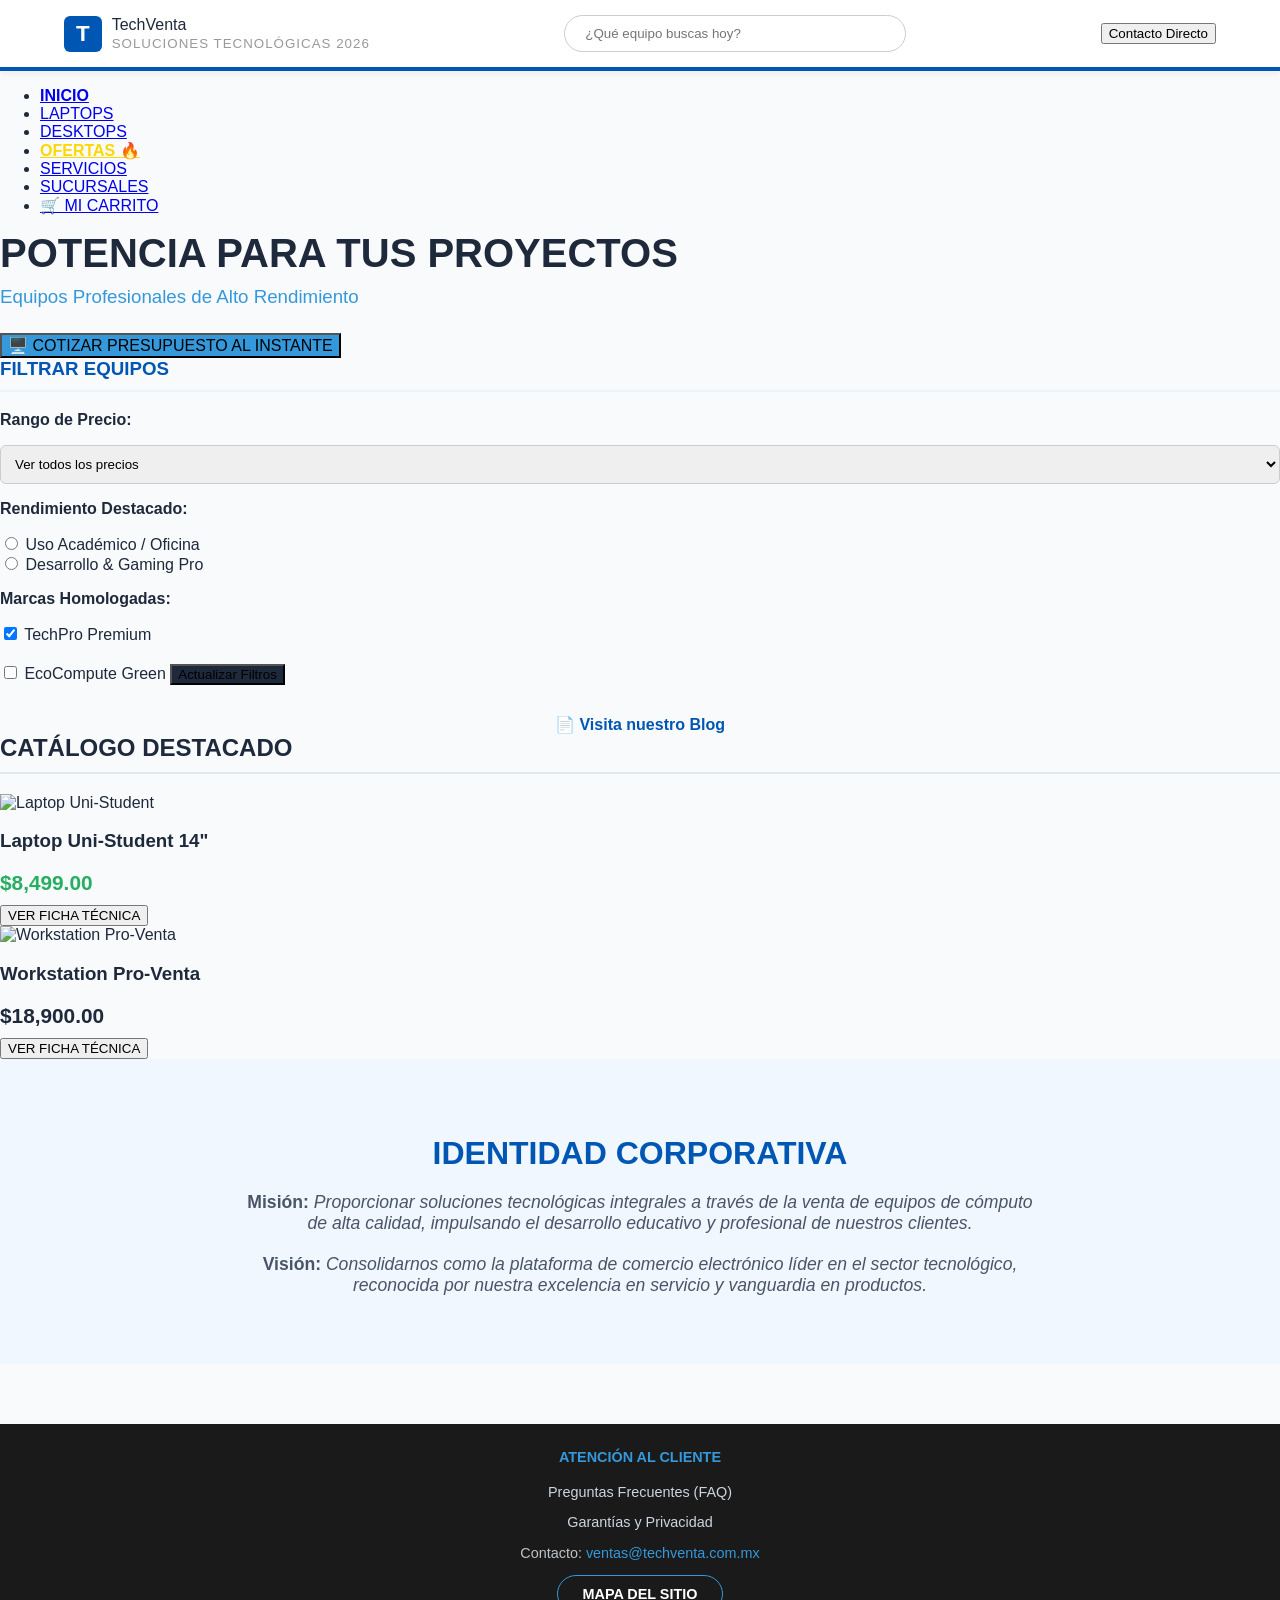
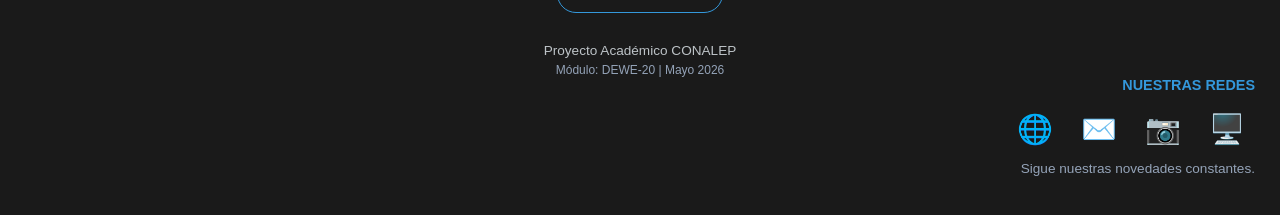
==== index.html @ c9907453 "Add files via upload" ====
<!DOCTYPE html>
<html lang="es">
<head>
    <meta charset="UTF-8">
    <meta name="viewport" content="width=device-width, initial-scale=1.0">
    <title>TechVenta S.A. de C.V. | Soluciones Tecnológicas de Vanguardia</title>
    <!-- Vinculación del diseño único mediante CSS externo de acuerdo al indicador de presentación -->
    <link rel="stylesheet" href="estilos-home.css">
</head>
<body>

    <!-- RÚBRICA 2.1.1: Elemento obligatorio <noscript> en el body para control de navegadores sin soporte Script -->
    <noscript>
        <div style="background-color: #e74c3c; color: white; padding: 20px; text-align: center; font-weight: bold; font-size: 1.2rem;">
            ⚠️ ATENCIÓN: Este sitio requiere que JavaScript esté activado para calcular cotizaciones interactivas y mostrar el catálogo inteligente de TechVenta.
        </div>
    </noscript>

    <!-- Encabezado Corporativo Premium -->
    <header class="top-header">
        <div class="logo-container">
            <div class="logo-box">T</div>
            <div>
                <span class="brand">TechVenta</span><br>
                <small style="color: #999; letter-spacing: 1px;">SOLUCIONES TECNOLÓGICAS 2026</small>
            </div>
        </div>
        <div class="header-search">
            <input type="text" placeholder="¿Qué equipo buscas hoy?" style="padding: 10px 20px; border: 1px solid #ccc; border-radius: 20px; width: 300px; outline: none;">
        </div>
        <div>
            <button class="btn-action" onclick="alert('Conectando con el centro de soluciones...');">Contacto Directo</button>
        </div>
    </header>

    <!-- Navegación Central CSS Grid/Flexbox -->
    <nav class="main-nav">
        <ul class="nav-list">
            <li><a href="index.html"><strong>INICIO</strong></a></li>
            <li><a href="laptops.html">LAPTOPS</a></li>
            <li><a href="desktops.html">DESKTOPS</a></li>
            <li><a href="ofertas.html" style="color: #ffd700;"><strong>OFERTAS 🔥</strong></a></li>
            <li><a href="servicios.html">SERVICIOS</a></li>
            <li><a href="sucursales.html">SUCURSALES</a></li>
            <li><a href="carrito.html">🛒 MI CARRITO</a></li>
        </ul>
    </nav>

    <!-- Hero Section con llamada a la acción interactiva -->
    <section class="hero-banner">
        <div class="hero-card">
            <h1 style="margin: 0 0 10px 0; font-size: 2.5rem;">POTENCIA PARA TUS PROYECTOS</h1>
            <h3 style="color: #3498db; margin: 0 0 25px 0; font-weight: 400;">Equipos Profesionales de Alto Rendimiento</h3>
            
            <!-- Elemento de interacción directa para la rúbrica -->
            <button class="btn-action" style="background: #3498db; font-size: 1rem;" onclick="calcularPresupuestoPersonalizado()">
                🖥️ COTIZAR PRESUPUESTO AL INSTANTE
            </button>

            <!-- Div contenedor donde el script inyectará dinámicamente los datos -->
            <div id="resultado-interactivo" style="display: none;"></div>
        </div>
    </section>

    <!-- Área de Contenido Principal -->
    <main class="main-layout">
        
        <!-- Barra Lateral de Parámetros -->
        <aside class="sidebar-filters">
            <h3 style="color: var(--primary); margin-top: 0; border-bottom: 2px solid #edf2f7; padding-bottom: 10px;">FILTRAR EQUIPOS</h3>
            <form onsubmit="event.preventDefault(); alert('Filtro dinámico en mantenimiento.');">
                <p><strong>Rango de Precio:</strong></p>
                <select style="width:100%; padding: 10px; border-radius: 6px; border: 1px solid #ccc;">
                    <option value="all">Ver todos los precios</option>
                    <option value="estudiante">Menos de $10,000</option>
                    <option value="pro">$10,000 - $25,000</option>
                </select>

                <p><strong>Rendimiento Destacado:</strong></p>
                <label><input type="radio" name="perf"> Uso Académico / Oficina</label><br>
                <label><input type="radio" name="perf"> Desarrollo & Gaming Pro</label>

                <p><strong>Marcas Homologadas:</strong></p>
                <label><input type="checkbox" checked> TechPro Premium</label><br>
                <label><input type="checkbox"> EcoCompute Green</label>
                
                <button class="btn-premium" style="margin-top: 20px; background: var(--dark);">Actualizar Filtros</button>
            </form>
            <div style="margin-top: 30px; text-align: center;">
                <a href="blog.html" style="color: var(--primary); font-weight: bold; text-decoration: none;">📄 Visita nuestro Blog</a>
            </div>
        </aside>

        <!-- Sección de Muestreo de Catálogo -->
        <section>
            <h2 style="color: var(--dark); border-bottom: 2px solid #e2e8f0; padding-bottom: 10px; margin-top: 0;">CATÁLOGO DESTACADO</h2>
            
            <div class="products-grid">
                <!-- Tarjeta 1 -->
                <article class="product-card">
                    <img src="https://images.unsplash.com/photo-1588872657578-7efd1f1555ed?w=400" alt="Laptop Uni-Student">
                    <h3>Laptop Uni-Student 14"</h3>
                    <p style="color: var(--accent); font-size: 1.3rem; font-weight: bold; margin: 10px 0;">$8,499.00</p>
                    <button class="btn-premium" onclick="alert('Ficha Técnica: Procesador 4 núcleos, 8GB RAM, 256GB SSD. Ideal para tareas del módulo DEWE-20.')">VER FICHA TÉCNICA</button>
                </article>

                <!-- Tarjeta 2 -->
                <article class="product-card">
                    <img src="https://images.unsplash.com/photo-1593640408182-31c70c8268f5?w=400" alt="Workstation Pro-Venta">
                    <h3>Workstation Pro-Venta</h3>
                    <p style="color: var(--dark); font-size: 1.3rem; font-weight: bold; margin: 10px 0;">$18,900.00</p>
                    <button class="btn-premium" onclick="alert('Ficha Técnica: Procesador 8 núcleos, 16GB RAM, 512GB SSD NVMe. Especializada para desarrollo de software.')">VER FICHA TÉCNICA</button>
                </article>
            </div>
        </section>
    </main>

    <!-- Misión / Visión Corporativa -->
    <section style="background: #f0f7ff; padding: 50px 20px; text-align: center;">
        <div style="max-width: 800px; margin: 0 auto;">
            <h2 style="color: var(--primary); font-size: 2rem; margin-bottom: 20px;">IDENTIDAD CORPORATIVA</h2>
            <p style="font-size: 1.1rem; color: #4a5568; margin-bottom: 20px;"><strong>Misión:</strong> <cite>Proporcionar soluciones tecnológicas integrales a través de la venta de equipos de cómputo de alta calidad, impulsando el desarrollo educativo y profesional de nuestros clientes.</cite></p>
            <p style="font-size: 1.1rem; color: #4a5568;"><strong>Visión:</strong> <em>Consolidarnos como la plataforma de comercio electrónico líder en el sector tecnológico, reconocida por nuestra excelencia en servicio y vanguardia en productos.</em></p>
        </div>
    </section>

    <!-- Pie de Página Institucional Integrado -->
    <footer class="main-footer">
        <div class="footer-grid">
            <div>
                <h4 style="color: #3498db; margin-top: 0;">ATENCIÓN AL CLIENTE</h4>
                <p><a href="preguntas-frecuentes.html" style="color: #cbd5e1; text-decoration: none;">Preguntas Frecuentes (FAQ)</a></p>
                <p><a href="politicas.html" style="color: #cbd5e1; text-decoration: none;">Garantías y Privacidad</a></p>
                <p>Contacto: <a href="mailto:ventas@techventa.com.mx" style="color: #3498db; text-decoration: none;">ventas@techventa.com.mx</a></p>
            </div>
            <div style="text-align: center;">
                <a href="mapa_sitio.html" style="color: white; border: 1px solid #3498db; padding: 10px 25px; text-decoration: none; border-radius: 20px; font-weight: bold; display: inline-block; margin-bottom: 15px;">MAPA DEL SITIO</a>
                <p style="font-size: 0.85rem; margin: 0;"><br>Proyecto Académico CONALEP</p>
                <p style="font-size: 0.75rem; color: #94a3b8; margin: 5px 0 0 0;">Módulo: DEWE-20 | Mayo 2026</p>
            </div>
            <div style="text-align: right;">
                <h4 style="color: #3498db; margin-top: 0;">NUESTRAS REDES</h4>
                <span style="font-size: 1.8rem; letter-spacing: 10px;">🌐 ✉️ 📷 🖥️</span>
                <p style="font-size: 0.85rem; color: #94a3b8; margin-top: 15px;">Sigue nuestras novedades constantes.</p>
            </div>
        </div>
    </footer>

    <!-- RÚBRICA 2.1.1: Inclusión del archivo Script externo utilizando las etiquetas y atributos normados (type y src) -->
    <script type="text/javascript" src="interactivo.js"></script>
</body>
</html>
---- estilos-home.css ----
/* ==========================================================================
   Módulo: DEWE-20 - Diseño y elaboración de páginas web
   Alumno: Mauro Vasquez Mora | Grupo: 6205
   Docente: Rogelio Sánchez López
   Archivo: estilos-home.css (Sistema de Estilos Global Unificado)
   ========================================================================== */

/* 1. VARIABLES GLOBALES Y PALETA DE COLORES (Consistencia de Marca) */
:root {
    --primary: #0056b3;
    --primary-dark: #004085;
    --secondary: #2c3e50;
    --accent: #27ae60;
    --danger: #e74c3c;
    --danger-bg: #fff5f5;
    --dark: #1e293b;
    --light: #f8fafc;
    --border: #e2e8f0;
    --text-muted: #64748b;
    --shadow: 0 4px 6px -1px rgba(0, 0, 0, 0.05);
    --shadow-large: 0 10px 25px rgba(0, 0, 0, 0.05);
}

/* 2. REINICIO DE ESTILOS BASE (Reset & Box Sizing) */
html, body {
    margin: 0;
    padding: 0;
    font-family: Arial, Helvetica, sans-serif;
    background-color: #f8fafc;
    color: var(--dark);
    scroll-behavior: smooth;
}

/* Contenedor estándar para limitar el ancho del contenido */
.container {
    max-width: 1100px;
    margin: 50px auto;
    padding: 0 20px;
}

/* ==========================================================================
   SECCIÓN: COMPONENTES COMUNES (Header, Footer, Botones)
   ========================================================================== */

/* Encabezado Corporativo Uniforme */
.top-header {
    background: #ffffff;
    padding: 15px 5%;
    display: flex;
    justify-content: space-between;
    align-items: center;
    border-bottom: 4px solid var(--primary);
    box-shadow: var(--shadow);
}

.logo-container {
    display: flex;
    align-items: center;
}

.logo-box {
    background-color: var(--primary);
    color: white;
    font-size: 1.4rem;
    padding: 5px 12px;
    border-radius: 6px;
    margin-right: 10px;
    font-weight: bold;
}

.logo-text .brand {
    font-weight: bold;
    color: var(--primary);
    font-size: 1.4rem;
}

.logo-text small {
    color: var(--text-muted);
    font-size: 0.75rem;
    font-weight: bold;
    letter-spacing: 0.5px;
}

/* Botón Estándar de Retorno/Contacto */
.btn-contact {
    display: inline-block;
    background: var(--dark);
    color: white;
    padding: 10px 20px;
    text-decoration: none;
    border-radius: 6px;
    font-weight: bold;
    font-size: 0.9rem;
    transition: background 0.2s, transform 0.1s;
    border: 2px solid transparent;
}

.btn-contact:hover {
    background: #475569;
}

/* Pie de Página Maestro */
.main-footer {
    background: #1a1a1a;
    color: #bdc3c7;
    text-align: center;
    padding: 25px;
    margin-top: 60px;
    font-size: 0.9rem;
}

.main-footer a {
    color: #38bdf8;
    text-decoration: none;
}

.main-footer a:hover {
    text-decoration: underline;
}


/* ==========================================================================
   SECCIÓN: FORMULARIO DE CONTACTO RESPONSIVO (contacto.html)
   ========================================================================== */

.contact-form {
    display: flex;
    flex-direction: column;
    gap: 20px;
    margin-top: 10px;
}

.form-row {
    display: flex;
    gap: 20px;
}

/* Adaptabilidad para móviles: cambia filas a columnas individuales */
@media (max-width: 650px) {
    .form-row {
        flex-direction: column;
        gap: 20px;
    }
}

.form-group {
    flex: 1;
    display: flex;
    flex-direction: column;
    gap: 8px;
}

.form-group.full-width {
    width: 100%;
}

.form-group label {
    font-weight: bold;
    color: #334155;
    font-size: 0.9rem;
}

.form-group input[type="text"],
.form-group input[type="email"],
.form-group select,
.form-group textarea {
    padding: 12px;
    border: 1px solid var(--border);
    border-radius: 6px;
    font-size: 1rem;
    outline: none;
    background-color: #f8fafc;
    transition: border-color 0.2s, box-shadow 0.2s;
    font-family: inherit;
    box-sizing: border-box;
    width: 100%;
}

.form-group input:focus,
.form-group select:focus,
.form-group textarea:focus {
    border-color: var(--primary);
    box-shadow: 0 0 0 3px rgba(0, 86, 179, 0.15);
    background-color: #ffffff;
}

/* Inyección de Errores por JavaScript */
.form-group input.input-error,
.form-group textarea.input-error {
    border-color: var(--danger) !important;
    background-color: var(--danger-bg) !important;
}

.error-feedback {
    color: var(--danger);
    font-size: 0.8rem;
    font-weight: bold;
    margin-top: 2px;
    display: none;
}

/* Botón de Envío del Formulario */
.btn-submit {
    background: var(--primary);
    color: white;
    border: none;
    padding: 14px 35px;
    font-size: 1rem;
    font-weight: bold;
    border-radius: 6px;
    cursor: pointer;
    transition: background 0.2s, transform 0.1s;
    box-shadow: 0 4px 6px rgba(0, 86, 179, 0.1);
}

.btn-submit:hover {
    background: var(--primary-dark);
}

.btn-submit:active {
    transform: scale(0.98);
}


/* ==========================================================================
   SECCIÓN: REJILLA DE SERVICIOS INTERACTIVOS (servicios.html)
   ========================================================================== */

.services-grid {
    display: grid;
    grid-template-columns: repeat(auto-fit, minmax(300px, 1fr));
    gap: 30px;
    margin-top: 20px;
}

.service-card-pro {
    background: #ffffff;
    padding: 30px;
    border-radius: 14px;
    border: 2px solid var(--border);
    display: flex;
    flex-direction: column;
    justify-content: space-between;
    align-items: flex-start;
    box-shadow: var(--shadow);
    /* Transición suave para los MouseEvents administrados en JS */
    transition: transform 0.25s ease, border-color 0.25s ease, box-shadow 0.25s ease;
    box-sizing: border-box;
}

.service-card-pro h3 {
    font-weight: 700;
    margin-top: 5px;
    color: var(--dark);
}

.service-card-pro p {
    flex-grow: 1;
    color: #475569;
    font-size: 0.95rem;
    line-height: 1.5;
}


/* ==========================================================================
   SECCIÓN: CATÁLOGO DE PRODUCTOS (laptops.html)
   ========================================================================== */

.grid-products {
    display: grid;
    grid-template-columns: repeat(auto-fit, minmax(280px, 1fr));
    gap: 25px;
    margin-top: 30px;
}

.product-card-laptop {
    background: #ffffff;
    border: 1px solid var(--border);
    border-radius: 12px;
    padding: 20px;
    text-align: center;
    box-shadow: var(--shadow);
    transition: transform 0.2s;
}

.product-card-laptop:hover {
    transform: translateY(-5px);
}

.product-card-laptop img {
    max-width: 100%;
    height: auto;
    border-radius: 8px;
}

.product-card-laptop h3 {
    font-size: 1.2rem;
    margin: 15px 0 10px 0;
    color: var(--secondary);
}

.product-price-tag {
    font-size: 1.3rem;
    font-weight: bold;
    color: var(--accent);
    margin-bottom: 15px;
    display: block;
}


/* ==========================================================================
   SECCIÓN: MAPA DEL SITIO INTERACTIVO (mapa_sitio.html)
   ========================================================================== */

.map-section {
    background: white;
    padding: 30px;
    border-radius: 15px;
    box-shadow: var(--shadow);
    border: 1px solid var(--border);
}

.map-section h3 {
    color: var(--primary);
    margin-top: 0;
    margin-bottom: 20px;
    border-bottom: 2px solid #f1f5f9;
    padding-bottom: 10px;
    font-size: 1.2rem;
    font-weight: bold;
}
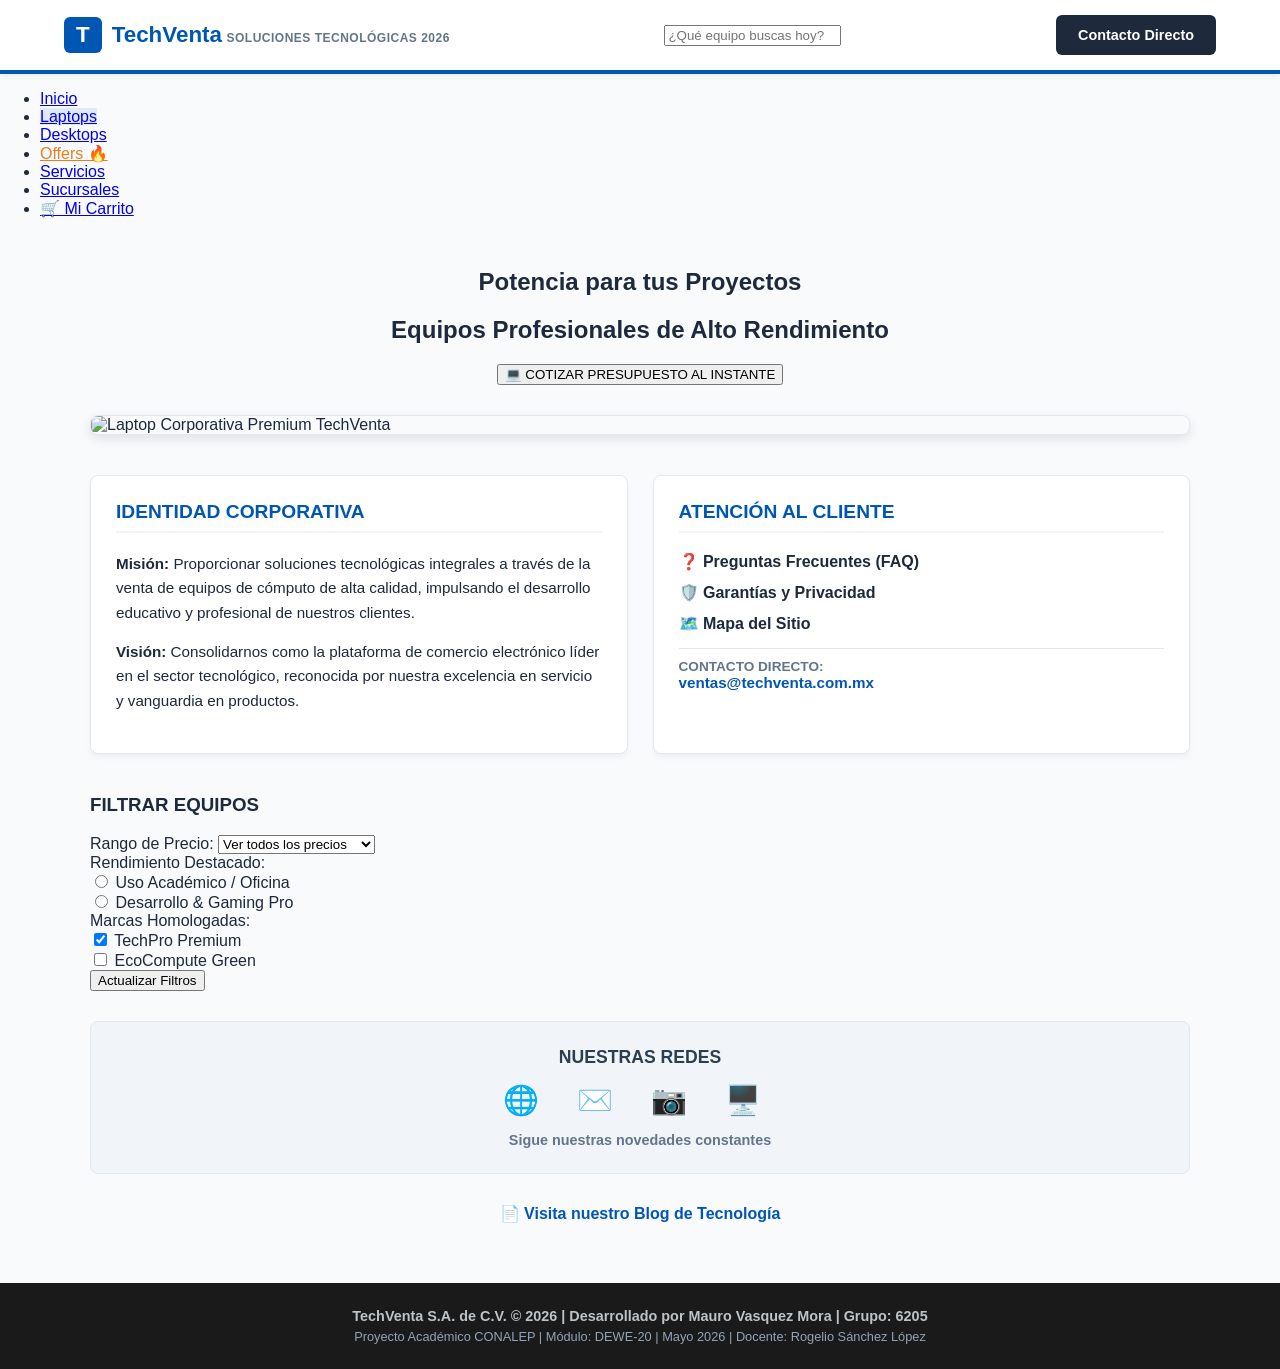
==== commit 0ccfde25: "Add files via upload" ====
--- a/index.html
+++ b/index.html
@@ -3,150 +3,241 @@
 <head>
     <meta charset="UTF-8">
     <meta name="viewport" content="width=device-width, initial-scale=1.0">
-    <title>TechVenta S.A. de C.V. | Soluciones Tecnológicas de Vanguardia</title>
-    <!-- Vinculación del diseño único mediante CSS externo de acuerdo al indicador de presentación -->
+    <title>TechVenta | Potencia para tus Proyectos</title>
     <link rel="stylesheet" href="estilos-home.css">
+    
+    <style type="text/css">
+        .contenedor-principal-computadora {
+            width: 100%;
+            max-width: 100%;
+            margin: 30px 0;
+            display: flex;
+            justify-content: center;
+            box-sizing: border-box;
+        }
+
+        .imagen-central-grande {
+            width: 100%;
+            max-width: 1100px;
+            height: auto;
+            object-fit: cover;
+            border-radius: 8px;
+            box-shadow: 0 4px 12px rgba(0, 0, 0, 0.1);
+            border: 1px solid #e2e8f0;
+            display: block;
+        }
+
+        /* Diseño de rejilla para Identidad y Soporte */
+        .seccion-corporativa {
+            display: grid;
+            grid-template-columns: repeat(auto-fit, minmax(300px, 1fr));
+            gap: 25px;
+            margin: 40px 0;
+        }
+
+        .tarjeta-corporativa {
+            background: #ffffff;
+            border: 1px solid #e2e8f0;
+            border-radius: 8px;
+            padding: 25px;
+            box-shadow: 0 4px 6px -1px rgba(0, 0, 0, 0.05);
+        }
+
+        .tarjeta-corporativa h3 {
+            color: #0056b3;
+            margin-top: 0;
+            border-bottom: 2px solid #f1f5f9;
+            padding-bottom: 8px;
+            font-size: 1.2rem;
+        }
+
+        .tarjeta-corporativa p {
+            line-height: 1.6;
+            color: #1e293b;
+            font-size: 0.95rem;
+        }
+
+        .lista-soporte {
+            list-style: none;
+            padding: 0;
+            margin: 0;
+        }
+
+        .lista-soporte li {
+            margin-bottom: 12px;
+        }
+
+        .lista-soporte a {
+            color: #1e293b;
+            text-decoration: none;
+            font-weight: bold;
+            transition: color 0.2s;
+        }
+
+        .lista-soporte a:hover {
+            color: #0056b3;
+        }
+
+        /* Bloque de Redes Sociales */
+        .bloque-redes {
+            text-align: center;
+            background: #f1f5f9;
+            padding: 25px;
+            border-radius: 8px;
+            margin: 30px 0;
+            border: 1px solid #e2e8f0;
+        }
+
+        .bloque-redes h4 {
+            margin: 0 0 10px 0;
+            color: #2c3e50;
+            font-size: 1.1rem;
+        }
+
+        .iconos-redes {
+            font-size: 1.8rem;
+            letter-spacing: 15px;
+            margin: 15px 0;
+            display: block;
+        }
+    </style>
 </head>
 <body>
 
-    <!-- RÚBRICA 2.1.1: Elemento obligatorio <noscript> en el body para control de navegadores sin soporte Script -->
+    <div id="indicador-home"></div>
+
     <noscript>
-        <div style="background-color: #e74c3c; color: white; padding: 20px; text-align: center; font-weight: bold; font-size: 1.2rem;">
-            ⚠️ ATENCIÓN: Este sitio requiere que JavaScript esté activado para calcular cotizaciones interactivas y mostrar el catálogo inteligente de TechVenta.
+        <div style="background-color: #e74c3c; color: white; padding: 15px; text-align: center; font-weight: bold;">
+            ⚠️ ERROR DE ENTORNO: Activa JavaScript para habilitar las funciones interactivas del portal.
         </div>
     </noscript>
 
-    <!-- Encabezado Corporativo Premium -->
     <header class="top-header">
         <div class="logo-container">
             <div class="logo-box">T</div>
-            <div>
-                <span class="brand">TechVenta</span><br>
-                <small style="color: #999; letter-spacing: 1px;">SOLUCIONES TECNOLÓGICAS 2026</small>
-            </div>
-        </div>
-        <div class="header-search">
-            <input type="text" placeholder="¿Qué equipo buscas hoy?" style="padding: 10px 20px; border: 1px solid #ccc; border-radius: 20px; width: 300px; outline: none;">
-        </div>
-        <div>
-            <button class="btn-action" onclick="alert('Conectando con el centro de soluciones...');">Contacto Directo</button>
-        </div>
+            <div class="logo-text">
+                <span class="brand">TechVenta</span>
+                <small>SOLUCIONES TECNOLÓGICAS 2026</small>
+            </div>
+        </div>
+        
+        <div class="search-container">
+            <input type="text" placeholder="¿Qué equipo buscas hoy?">
+        </div>
+
+        <a href="contacto.html" class="btn-contact">Contacto Directo</a>
     </header>
 
-    <!-- Navegación Central CSS Grid/Flexbox -->
-    <nav class="main-nav">
-        <ul class="nav-list">
-            <li><a href="index.html"><strong>INICIO</strong></a></li>
-            <li><a href="laptops.html">LAPTOPS</a></li>
-            <li><a href="desktops.html">DESKTOPS</a></li>
-            <li><a href="ofertas.html" style="color: #ffd700;"><strong>OFERTAS 🔥</strong></a></li>
-            <li><a href="servicios.html">SERVICIOS</a></li>
-            <li><a href="sucursales.html">SUCURSALES</a></li>
-            <li><a href="carrito.html">🛒 MI CARRITO</a></li>
-        </ul>
-    </nav>
-
-    <!-- Hero Section con llamada a la acción interactiva -->
-    <section class="hero-banner">
-        <div class="hero-card">
-            <h1 style="margin: 0 0 10px 0; font-size: 2.5rem;">POTENCIA PARA TUS PROYECTOS</h1>
-            <h3 style="color: #3498db; margin: 0 0 25px 0; font-weight: 400;">Equipos Profesionales de Alto Rendimiento</h3>
+    <ul class="nav-links-clasicos">
+        <li><a href="index.html">Inicio</a></li>
+        <li><a href="laptops.html" style="background-color: rgba(0, 86, 179, 0.1);">Laptops</a></li>
+        <li><a href="desktops.html">Desktops</a></li>
+        <li><a href="ofertas.html" style="color: #e67e22;">Offers 🔥</a></li>
+        <li><a href="servicios.html">Servicios</a></li>
+        <li><a href="sucursales.html">Sucursales</a></li>
+        <li><a href="carrito.html">🛒 Mi Carrito</a></li>
+    </ul>
+
+    <main class="container">
+        
+        <section style="text-align: center;">
+            <h1>Potencia para tus Proyectos</h1>
+            <h2>Equipos Profesionales de Alto Rendimiento</h2>
             
-            <!-- Elemento de interacción directa para la rúbrica -->
-            <button class="btn-action" style="background: #3498db; font-size: 1rem;" onclick="calcularPresupuestoPersonalizado()">
-                🖥️ COTIZAR PRESUPUESTO AL INSTANTE
+            <button class="btn-budget" onclick="calcularPresupuestoExpress()">
+                💻 COTIZAR PRESUPUESTO AL INSTANTE
             </button>
-
-            <!-- Div contenedor donde el script inyectará dinámicamente los datos -->
-            <div id="resultado-interactivo" style="display: none;"></div>
-        </div>
-    </section>
-
-    <!-- Área de Contenido Principal -->
-    <main class="main-layout">
-        
-        <!-- Barra Lateral de Parámetros -->
-        <aside class="sidebar-filters">
-            <h3 style="color: var(--primary); margin-top: 0; border-bottom: 2px solid #edf2f7; padding-bottom: 10px;">FILTRAR EQUIPOS</h3>
-            <form onsubmit="event.preventDefault(); alert('Filtro dinámico en mantenimiento.');">
-                <p><strong>Rango de Precio:</strong></p>
-                <select style="width:100%; padding: 10px; border-radius: 6px; border: 1px solid #ccc;">
-                    <option value="all">Ver todos los precios</option>
-                    <option value="estudiante">Menos de $10,000</option>
-                    <option value="pro">$10,000 - $25,000</option>
+        </section>
+
+        <div class="contenedor-principal-computadora">
+            <img src="https://images.unsplash.com/photo-1517336714731-489689fd1ca8?q=80&w=1200&auto=format&fit=crop" 
+                 alt="Laptop Corporativa Premium TechVenta" 
+                 class="imagen-central-grande">
+        </div>
+
+        <section class="seccion-corporativa">
+            
+            <div class="tarjeta-corporativa">
+                <h3>IDENTIDAD CORPORATIVA</h3>
+                <p><strong>Misión:</strong> Proporcionar soluciones tecnológicas integrales a través de la venta de equipos de cómputo de alta calidad, impulsando el desarrollo educativo y profesional de nuestros clientes.</p>
+                <p style="margin-top: 15px;"><strong>Visión:</strong> Consolidarnos como la plataforma de comercio electrónico líder en el sector tecnológico, reconocida por nuestra excelencia en servicio y vanguardia en productos.</p>
+            </div>
+
+            <div class="tarjeta-corporativa">
+                <h3>ATENCIÓN AL CLIENTE</h3>
+                <ul class="lista-soporte">
+                    <li><a href="faq.html">❓ Preguntas Frecuentes (FAQ)</a></li>
+                    <li><a href="privacidad.html">🛡️ Garantías y Privacidad</a></li>
+                    <li><a href="mapa_sitio.html">🗺️ Mapa del Sitio</a></li>
+                    <li style="margin-top: 15px; border-top: 1px solid #e2e8f0; padding-top: 10px;">
+                        <strong style="font-size: 0.85rem; color: #64748b; display: block;">CONTACTO DIRECTO:</strong>
+                        <a href="mailto:ventas@techventa.com.mx" style="color: #0056b3; font-size: 0.95rem;">ventas@techventa.com.mx</a>
+                    </li>
+                </ul>
+            </div>
+
+        </section>
+
+        <aside class="filter-section">
+            <h3>FILTRAR EQUIPOS</h3>
+            
+            <div class="filter-group">
+                <label>Rango de Precio:</label>
+                <select id="control-orden" onchange="ordenarProductosPorPrecio()">
+                    <option value="DEF">Ver todos los precios</option>
+                    <option value="MENOR">Precio: Menor a Mayor</option>
+                    <option value="MAYOR">Precio: Mayor a Menor</option>
                 </select>
-
-                <p><strong>Rendimiento Destacado:</strong></p>
-                <label><input type="radio" name="perf"> Uso Académico / Oficina</label><br>
-                <label><input type="radio" name="perf"> Desarrollo & Gaming Pro</label>
-
-                <p><strong>Marcas Homologadas:</strong></p>
-                <label><input type="checkbox" checked> TechPro Premium</label><br>
-                <label><input type="checkbox"> EcoCompute Green</label>
-                
-                <button class="btn-premium" style="margin-top: 20px; background: var(--dark);">Actualizar Filtros</button>
-            </form>
-            <div style="margin-top: 30px; text-align: center;">
-                <a href="blog.html" style="color: var(--primary); font-weight: bold; text-decoration: none;">📄 Visita nuestro Blog</a>
-            </div>
+            </div>
+
+            <div class="filter-group">
+                <label>Rendimiento Destacado:</label>
+                <div class="checkbox-group">
+                    <input type="radio" id="uso-oficina" name="rendimiento" value="oficina">
+                    <label for="uso-oficina">Uso Académico / Oficina</label>
+                </div>
+                <div class="checkbox-group">
+                    <input type="radio" id="uso-gaming" name="rendimiento" value="gaming">
+                    <label for="uso-gaming">Desarrollo & Gaming Pro</label>
+                </div>
+            </div>
+
+            <div class="filter-group">
+                <label>Marcas Homologadas:</label>
+                <div class="checkbox-group">
+                    <input type="checkbox" id="brand-techpro" checked>
+                    <label for="brand-techpro">TechPro Premium</label>
+                </div>
+                <div class="checkbox-group">
+                    <input type="checkbox" id="brand-eco">
+                    <label for="brand-eco">EcoCompute Green</label>
+                </div>
+            </div>
+
+            <button class="btn-filter-submit" type="button">Actualizar Filtros</button>
         </aside>
 
-        <!-- Sección de Muestreo de Catálogo -->
-        <section>
-            <h2 style="color: var(--dark); border-bottom: 2px solid #e2e8f0; padding-bottom: 10px; margin-top: 0;">CATÁLOGO DESTACADO</h2>
-            
-            <div class="products-grid">
-                <!-- Tarjeta 1 -->
-                <article class="product-card">
-                    <img src="https://images.unsplash.com/photo-1588872657578-7efd1f1555ed?w=400" alt="Laptop Uni-Student">
-                    <h3>Laptop Uni-Student 14"</h3>
-                    <p style="color: var(--accent); font-size: 1.3rem; font-weight: bold; margin: 10px 0;">$8,499.00</p>
-                    <button class="btn-premium" onclick="alert('Ficha Técnica: Procesador 4 núcleos, 8GB RAM, 256GB SSD. Ideal para tareas del módulo DEWE-20.')">VER FICHA TÉCNICA</button>
-                </article>
-
-                <!-- Tarjeta 2 -->
-                <article class="product-card">
-                    <img src="https://images.unsplash.com/photo-1593640408182-31c70c8268f5?w=400" alt="Workstation Pro-Venta">
-                    <h3>Workstation Pro-Venta</h3>
-                    <p style="color: var(--dark); font-size: 1.3rem; font-weight: bold; margin: 10px 0;">$18,900.00</p>
-                    <button class="btn-premium" onclick="alert('Ficha Técnica: Procesador 8 núcleos, 16GB RAM, 512GB SSD NVMe. Especializada para desarrollo de software.')">VER FICHA TÉCNICA</button>
-                </article>
-            </div>
+        <div id="contenedor-calculo" style="display: none; background: #ecfdf5; border: 1px solid #10b981; padding: 15px; border-radius: 6px; margin-bottom: 20px;">
+            <p id="salida-presupuesto" style="margin: 0; color: #065f46; font-weight: bold;"></p>
+        </div>
+
+        <section class="bloque-redes">
+            <h4>NUESTRAS REDES</h4>
+            <span class="iconos-redes">🌐 ✉️ 📷 🖥️</span>
+            <p style="margin: 0; color: #64748b; font-size: 0.9rem; font-weight: bold;">Sigue nuestras novedades constantes</p>
         </section>
+
+        <p style="text-align: center; margin: 20px 0;">
+            📄 <a href="blog.html" style="color: #0056b3; font-weight: bold; text-decoration: none;">Visita nuestro Blog de Tecnología</a>
+        </p>
+
     </main>
 
-    <!-- Misión / Visión Corporativa -->
-    <section style="background: #f0f7ff; padding: 50px 20px; text-align: center;">
-        <div style="max-width: 800px; margin: 0 auto;">
-            <h2 style="color: var(--primary); font-size: 2rem; margin-bottom: 20px;">IDENTIDAD CORPORATIVA</h2>
-            <p style="font-size: 1.1rem; color: #4a5568; margin-bottom: 20px;"><strong>Misión:</strong> <cite>Proporcionar soluciones tecnológicas integrales a través de la venta de equipos de cómputo de alta calidad, impulsando el desarrollo educativo y profesional de nuestros clientes.</cite></p>
-            <p style="font-size: 1.1rem; color: #4a5568;"><strong>Visión:</strong> <em>Consolidarnos como la plataforma de comercio electrónico líder en el sector tecnológico, reconocida por nuestra excelencia en servicio y vanguardia en productos.</em></p>
-        </div>
-    </section>
-
-    <!-- Pie de Página Institucional Integrado -->
     <footer class="main-footer">
-        <div class="footer-grid">
-            <div>
-                <h4 style="color: #3498db; margin-top: 0;">ATENCIÓN AL CLIENTE</h4>
-                <p><a href="preguntas-frecuentes.html" style="color: #cbd5e1; text-decoration: none;">Preguntas Frecuentes (FAQ)</a></p>
-                <p><a href="politicas.html" style="color: #cbd5e1; text-decoration: none;">Garantías y Privacidad</a></p>
-                <p>Contacto: <a href="mailto:ventas@techventa.com.mx" style="color: #3498db; text-decoration: none;">ventas@techventa.com.mx</a></p>
-            </div>
-            <div style="text-align: center;">
-                <a href="mapa_sitio.html" style="color: white; border: 1px solid #3498db; padding: 10px 25px; text-decoration: none; border-radius: 20px; font-weight: bold; display: inline-block; margin-bottom: 15px;">MAPA DEL SITIO</a>
-                <p style="font-size: 0.85rem; margin: 0;"><br>Proyecto Académico CONALEP</p>
-                <p style="font-size: 0.75rem; color: #94a3b8; margin: 5px 0 0 0;">Módulo: DEWE-20 | Mayo 2026</p>
-            </div>
-            <div style="text-align: right;">
-                <h4 style="color: #3498db; margin-top: 0;">NUESTRAS REDES</h4>
-                <span style="font-size: 1.8rem; letter-spacing: 10px;">🌐 ✉️ 📷 🖥️</span>
-                <p style="font-size: 0.85rem; color: #94a3b8; margin-top: 15px;">Sigue nuestras novedades constantes.</p>
-            </div>
-        </div>
+        <p style="margin: 0 0 5px 0; font-weight: bold;">TechVenta S.A. de C.V. &copy; 2026 | Desarrollado por Mauro Vasquez Mora | Grupo: 6205</p>
+        <p style="margin: 0; color: #94a3b8; font-size: 0.8rem;">Proyecto Académico CONALEP | Módulo: DEWE-20 | Mayo 2026 | Docente: Rogelio Sánchez López</p>
     </footer>
 
-    <!-- RÚBRICA 2.1.1: Inclusión del archivo Script externo utilizando las etiquetas y atributos normados (type y src) -->
     <script type="text/javascript" src="interactivo.js"></script>
 </body>
 </html>
